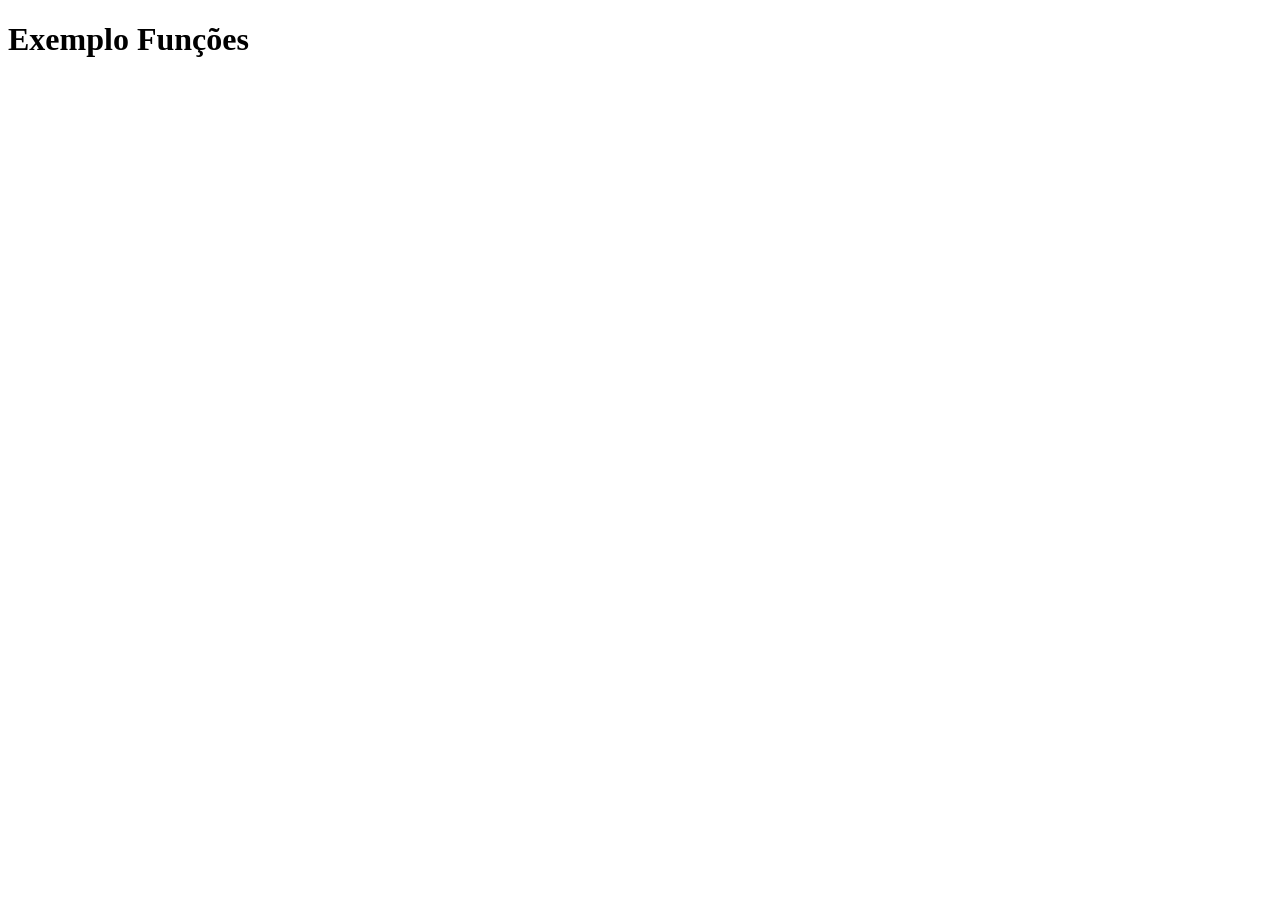
==== index.html @ 759587d2 "index.html adicionado." ====
<!Doctype html>
<html lang="pt-br" dir="ltr">
	<head>
		<meta charset="UTF-8">
		<meta name="viewport" content="width=device-width, initial-scale=1.0">
		<title>EXEMPLO FUNCTIONS</title>
	</head>
	<body>
		<h1>Exemplo Funções</h1>
	</body>
</html>
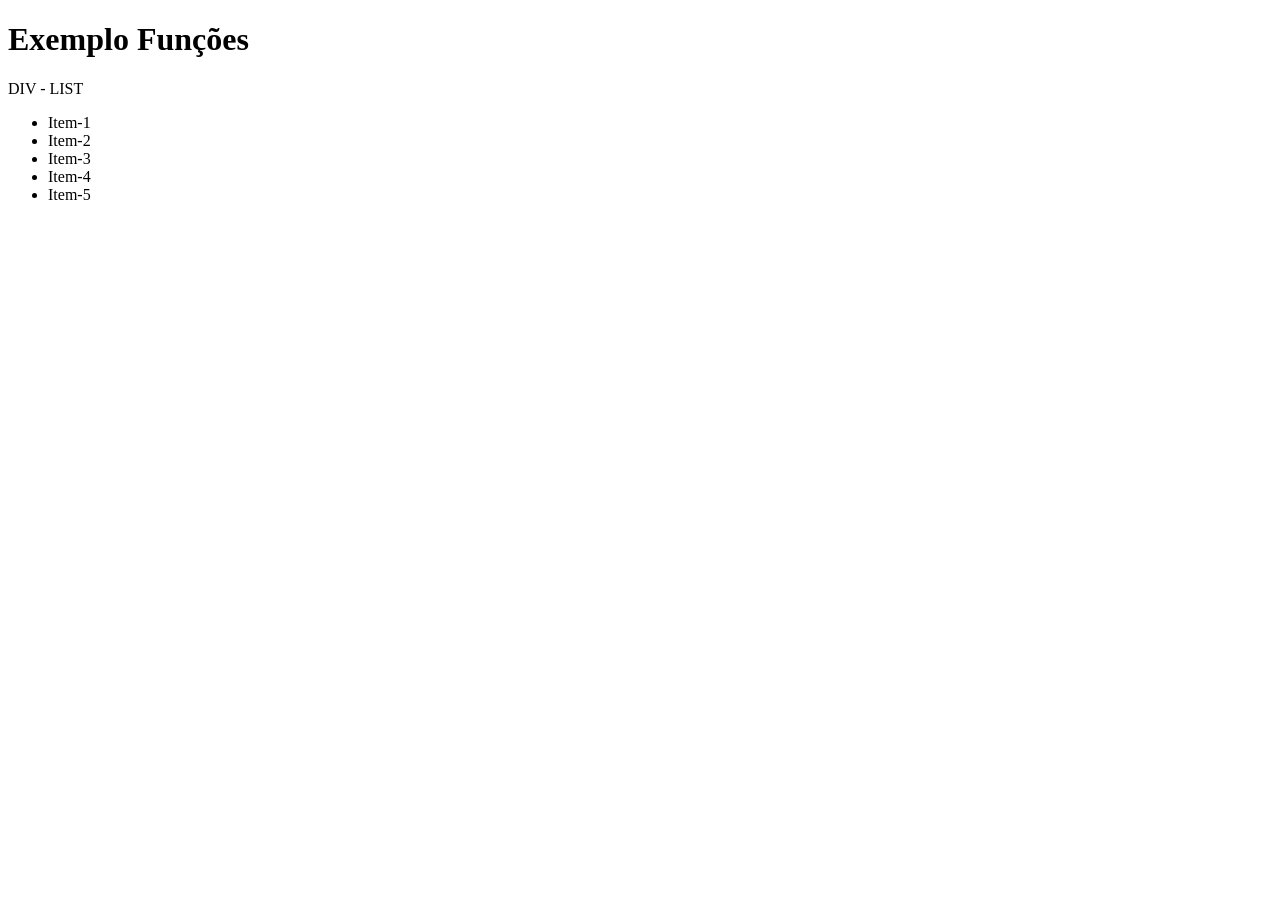
==== commit a2b36d66: "Inicio de funções." ====
--- a/index.html
+++ b/index.html
@@ -4,8 +4,25 @@
 		<meta charset="UTF-8">
 		<meta name="viewport" content="width=device-width, initial-scale=1.0">
 		<title>EXEMPLO FUNCTIONS</title>
+
+		<script src="./js/script.js" defer></script>
+
 	</head>
-	<body>
+	<body onload="soma()">
 		<h1>Exemplo Funções</h1>
+
+		<!-- div>ul>li*5{Item-} -->
+
+		<div id="div-box">
+			DIV - LIST
+			<ul>
+				<li>Item-1</li>
+				<li>Item-2</li>
+				<li>Item-3</li>
+				<li>Item-4</li>
+				<li>Item-5</li>
+			</ul>
+		</div>
+
 	</body>
-</html>+</html>
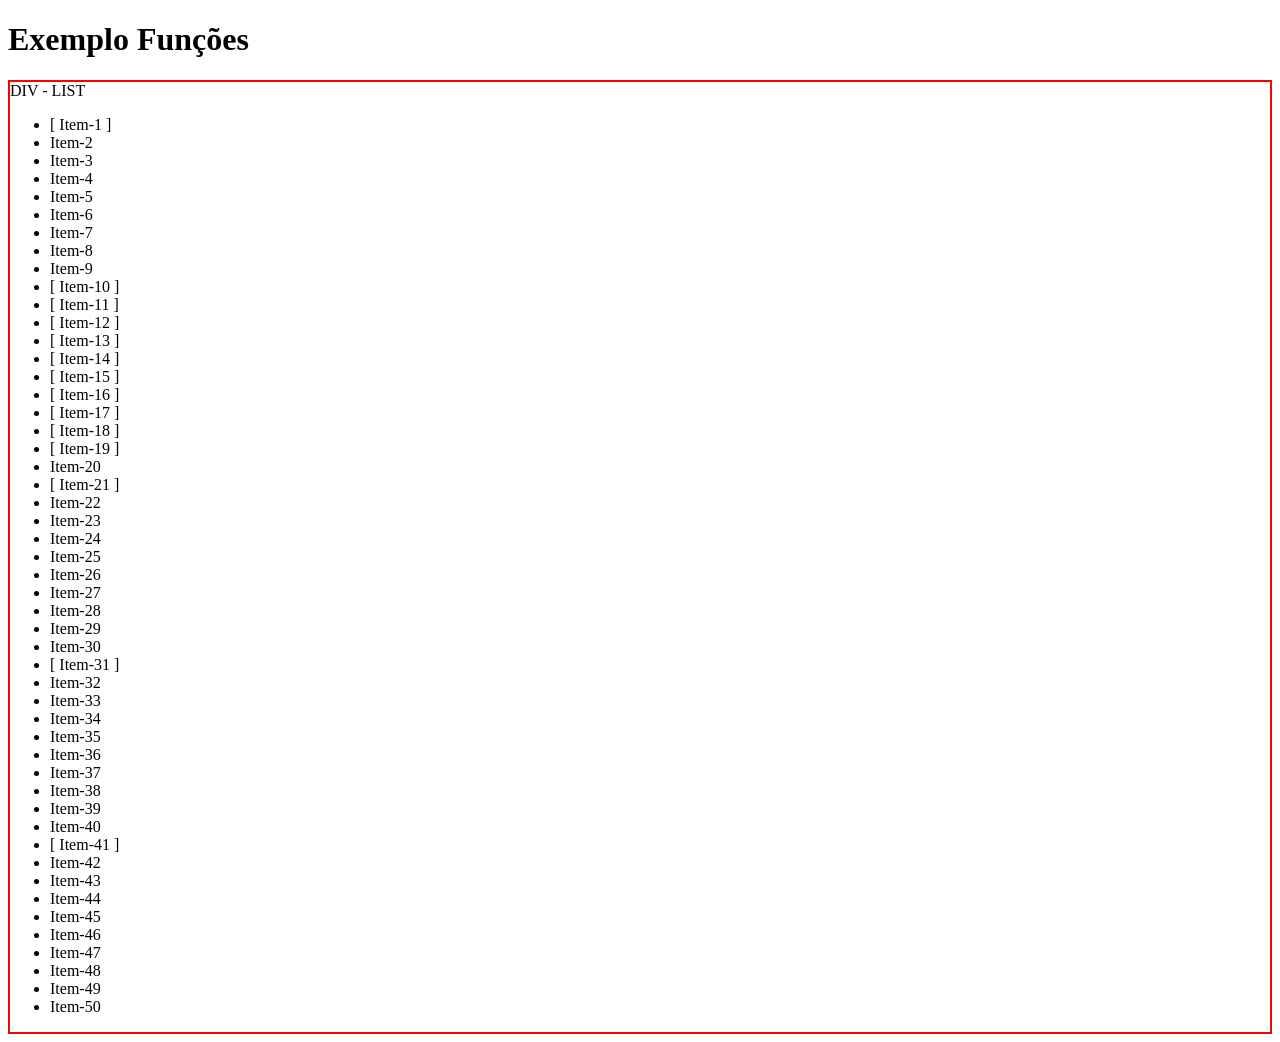
==== commit 82dae654: "Collections - SPREAD - Arrays - MAP" ====
--- a/index.html
+++ b/index.html
@@ -7,21 +7,78 @@
 
 		<script src="./js/script.js" defer></script>
 
+		<style>
+			#div-box{
+				border: 2px solid #ff0000;
+			}
+
+
+
+		</style>
+
 	</head>
-	<body onload="soma()">
+	<body>
 		<h1>Exemplo Funções</h1>
 
 		<!-- div>ul>li*5{Item-} -->
 
 		<div id="div-box">
 			DIV - LIST
+			
+
 			<ul>
 				<li>Item-1</li>
 				<li>Item-2</li>
 				<li>Item-3</li>
 				<li>Item-4</li>
 				<li>Item-5</li>
+				<li>Item-6</li>
+				<li>Item-7</li>
+				<li>Item-8</li>
+				<li>Item-9</li>
+				<li>Item-10</li>
+				<li>Item-11</li>
+				<li>Item-12</li>
+				<li>Item-13</li>
+				<li>Item-14</li>
+				<li>Item-15</li>
+				<li>Item-16</li>
+				<li>Item-17</li>
+				<li>Item-18</li>
+				<li>Item-19</li>
+				<li>Item-20</li>
+				<li>Item-21</li>
+				<li>Item-22</li>
+				<li>Item-23</li>
+				<li>Item-24</li>
+				<li>Item-25</li>
+				<li>Item-26</li>
+				<li>Item-27</li>
+				<li>Item-28</li>
+				<li>Item-29</li>
+				<li>Item-30</li>
+				<li>Item-31</li>
+				<li>Item-32</li>
+				<li>Item-33</li>
+				<li>Item-34</li>
+				<li>Item-35</li>
+				<li>Item-36</li>
+				<li>Item-37</li>
+				<li>Item-38</li>
+				<li>Item-39</li>
+				<li>Item-40</li>
+				<li>Item-41</li>
+				<li>Item-42</li>
+				<li>Item-43</li>
+				<li>Item-44</li>
+				<li>Item-45</li>
+				<li>Item-46</li>
+				<li>Item-47</li>
+				<li>Item-48</li>
+				<li>Item-49</li>
+				<li>Item-50</li>
 			</ul>
+
 		</div>
 
 	</body>
